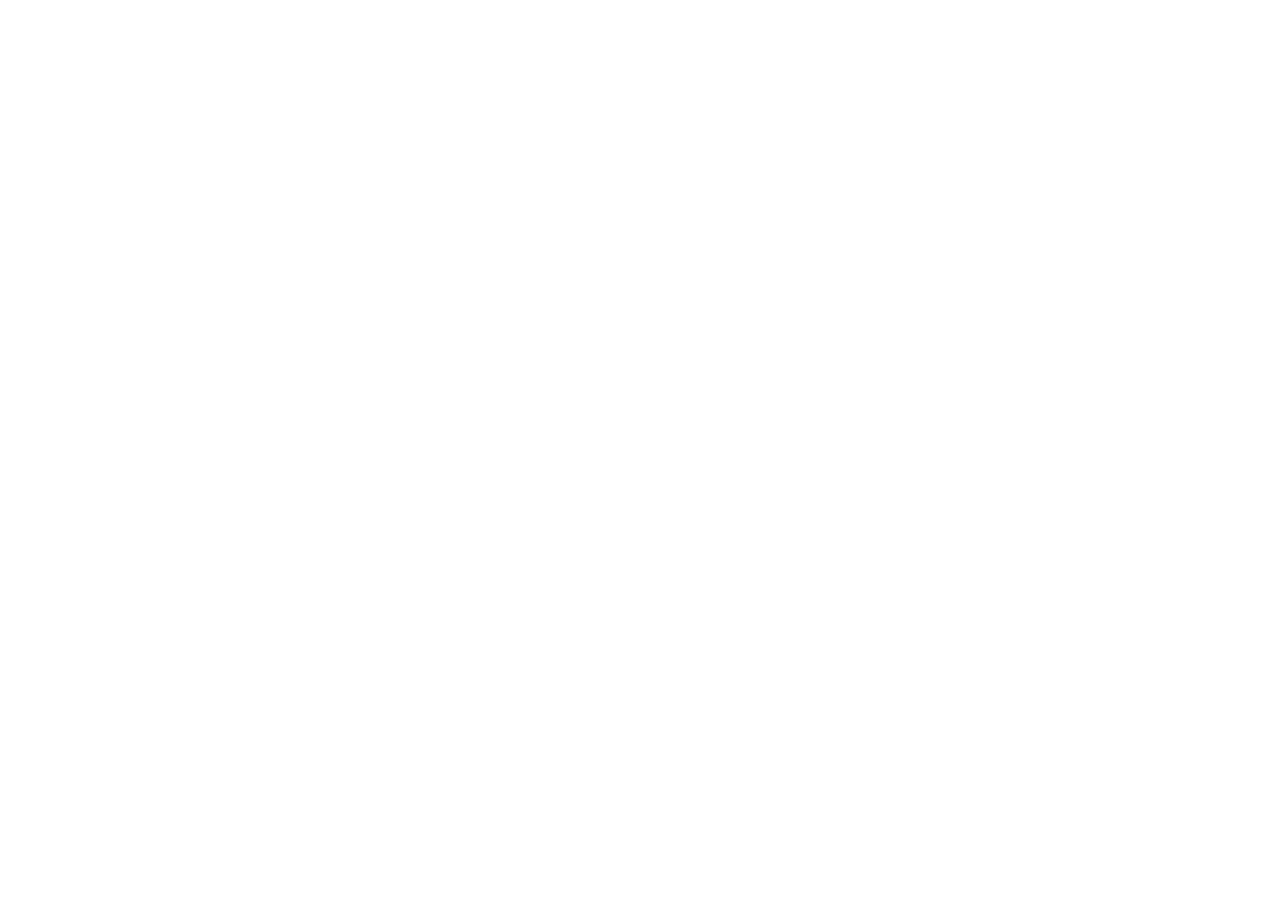
==== pages/contact.html @ c810d631 "2nd Revsion" ====
<!DOCTYPE html>
<html lang="en">
<head>
    <meta charset="UTF-8">
    <meta http-equiv="X-UA-Compatible" content="IE=edge">
    <meta name="viewport" content="width=device-width, initial-scale=1.0">
    <title></title>
</head>
<body>
    
</body>
</html>
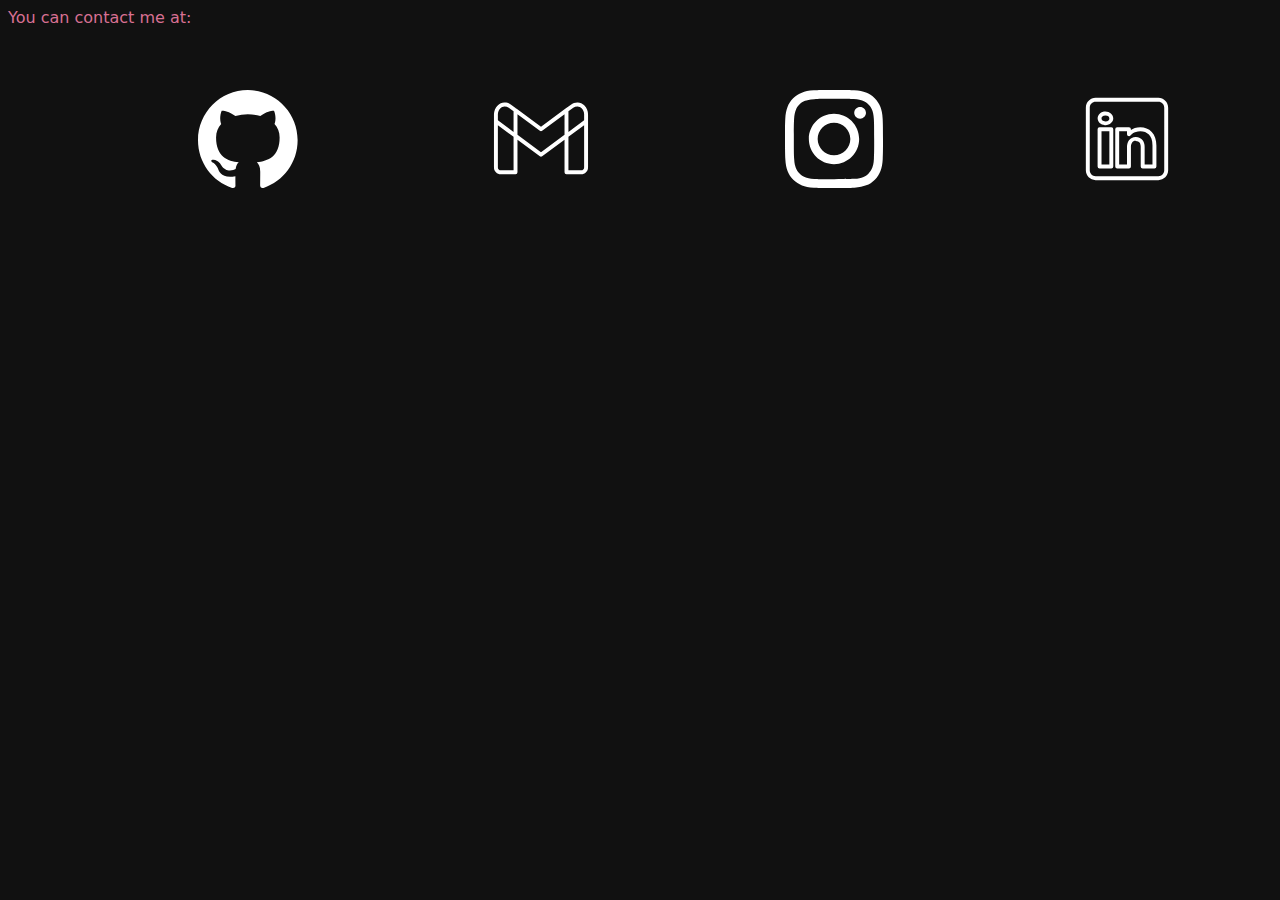
==== commit f81aa8de: "4th Revision" ====
--- a/pages/contact.html
+++ b/pages/contact.html
@@ -5,8 +5,15 @@
     <meta http-equiv="X-UA-Compatible" content="IE=edge">
     <meta name="viewport" content="width=device-width, initial-scale=1.0">
     <title></title>
+    <link rel="stylesheet" href=contacts.css>
 </head>
 <body>
-    
+    You can contact me at:
+    <div class="links">
+    <a href="https://github.com/J0JayKay"><img src="../images/github-mark.svg"></a>
+    <a href="https://mail.google.com/mail/?view=cm&fs=1&to=johnjk689@gmail.com"><img src="../images/gmail-svgrepo-com.svg"></a>
+    <a href="https://www.instagram.com/jo_jkay/"><img src="../images/instagram-white-icon.svg"></a>
+    <a href="https://www.linkedin.com/login"><img src="../images/linkedin-svgrepo-com.svg"></a>
+    </div>
 </body>
 </html>